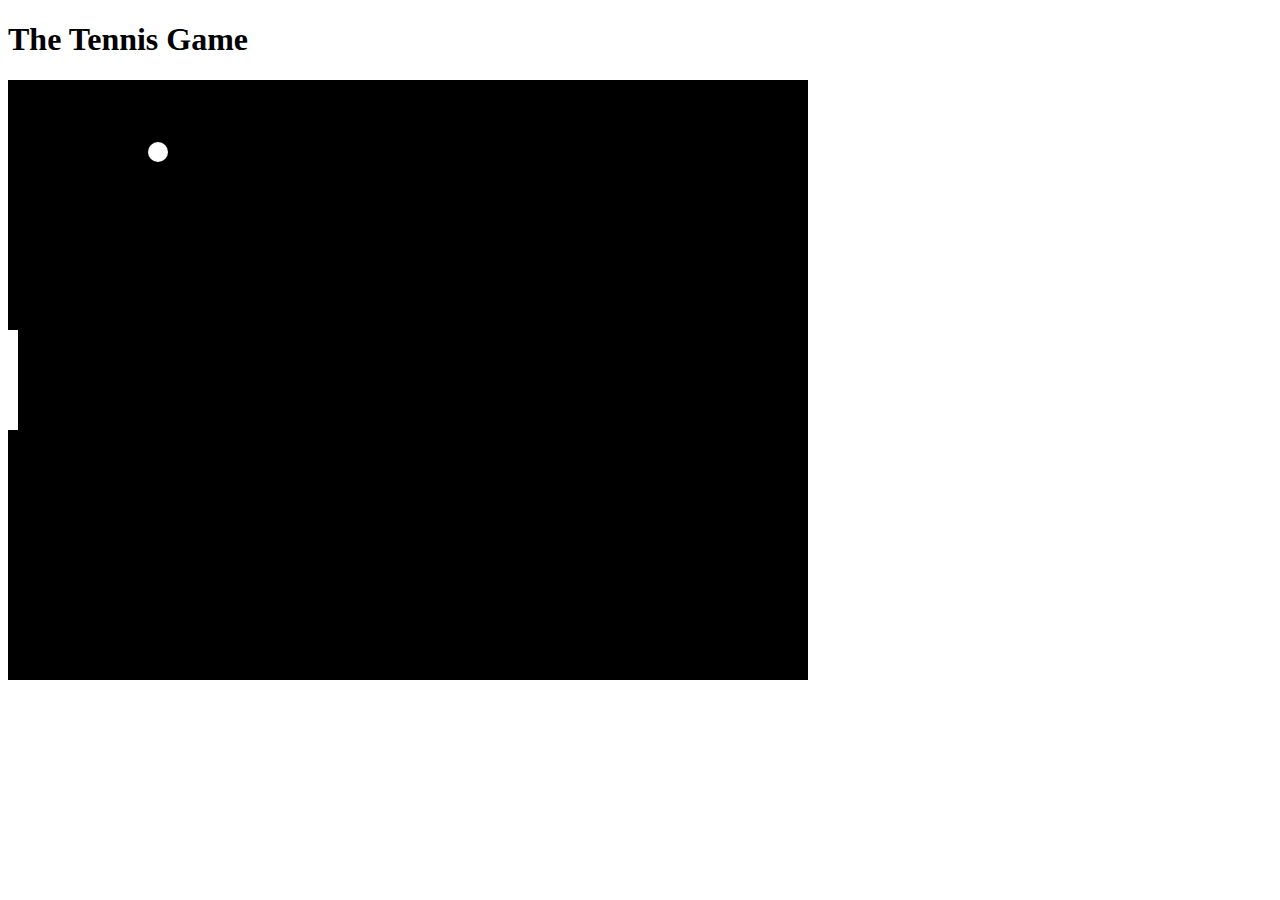
==== tennis.html @ 836c5ba5 "tennis game" ====
<!DOCTYPE html>
<html>
	<head>
		<meta http-equiv="Content-Type" content="text/html; charset=UTF-8" />
	</head>
	
	<body>
	
		<h1>The Tennis Game</h1>

		<canvas id="gameCanvas" width="800" height="600"></canvas>

		<script>

			var canvas;
			var canvasContext;
			var ballX = 50;
			var ballY = 12;
			var ballSpeedX = 5;
			var ballSpeedY = 3;
			
			var paddle1Y = 250;
			const PADDLE_HEIGHT = 100;
			
			function calculateMousePos(evt){
				var rect = canvas.getBoundingClientRect();
				var root = document.documentElement;
				var mouseX = evt.clientX - rect.left - root.scrollLeft;
				var mouseY = evt.clientY - rect.top - root.scrollTop;
				
				return{
					x:mouseX,
					y:mouseY
				};
			}
			
			window.onload = function() {
				canvas = document.getElementById('gameCanvas');
				canvasContext = canvas.getContext('2d');
				
				var framesPerSecond = 30;
				setInterval(callBoth, 1000/framesPerSecond);

				canvas.addEventListener('mousemove',
					function(evt){
						var mousePos = calculateMousePos(evt);
						paddle1Y = mousePos.y - (PADDLE_HEIGHT/2);
				});
			}
			
			function callBoth(){
			moveEverything();
			drawEverything();			
			}
			
			function moveEverything(){	
				ballX = ballX + ballSpeedX;
				ballY = ballY + ballSpeedY;
				
				if (ballX >= canvas.width || ballX <= 0) {
					ballSpeedX = -ballSpeedX;
				}
				if (ballY >= canvas.height || ballY <= 0) {
					ballSpeedY = -ballSpeedY;
				}
			}
			
			function drawEverything(){	
				//Canvas
				colorRect(0,0,canvas.width,canvas.height, 'black');
				
				//Left paddle
				colorRect(0,paddle1Y,10,PADDLE_HEIGHT, 'white');
				
				//The ball
				colorCircle(ballX, ballY, 10, 'white');
			}
			
			function colorCircle(centerX, centerY, radius, drawColor){
				canvasContext.fillStyle = drawColor;
				canvasContext.beginPath();
				canvasContext.arc(centerX, centerY, radius, 0, Math.PI*2, true);
				canvasContext.fill();
			}
			
			function colorRect(leftX, topY, widht, height, drawColor){
				canvasContext.fillStyle = drawColor;
				canvasContext.fillRect(leftX, topY, widht, height);
			}

			

		</script>

	</body>
</html>
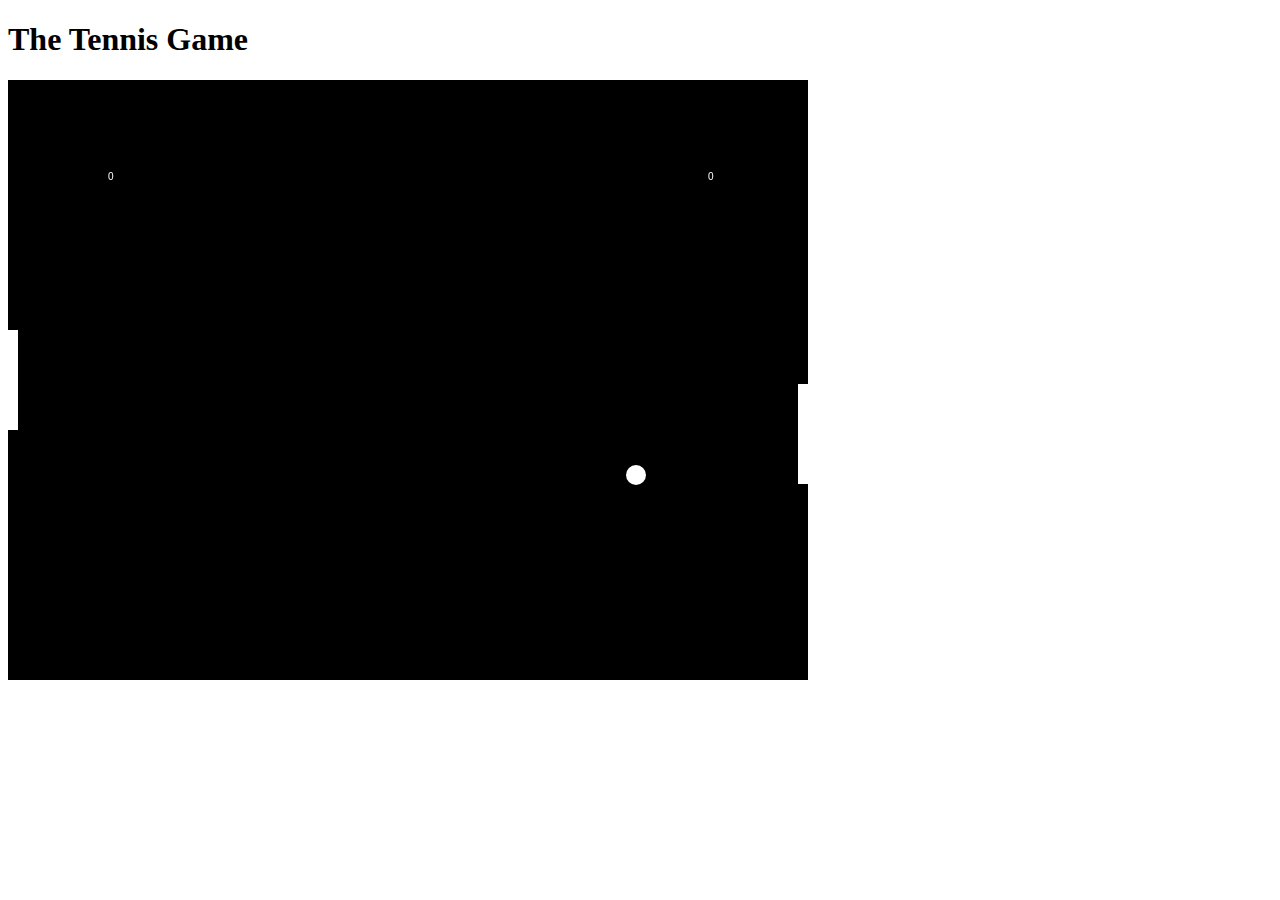
==== commit 780a28c9: "some improvements" ====
--- a/tennis.html
+++ b/tennis.html
@@ -14,13 +14,18 @@
 
 			var canvas;
 			var canvasContext;
-			var ballX = 50;
-			var ballY = 12;
-			var ballSpeedX = 5;
-			var ballSpeedY = 3;
+			var ballX = 400;
+			var ballY = 300;
+			var ballSpeedX = 12;
+			var ballSpeedY = 5;
 			
 			var paddle1Y = 250;
+			var paddle2Y = 250;
 			const PADDLE_HEIGHT = 100;
+			const PADDLE_WIDTH = 10;
+			
+			var player1Score = 0;
+			var player2Score = 0;
 			
 			function calculateMousePos(evt){
 				var rect = canvas.getBoundingClientRect();
@@ -49,20 +54,58 @@
 			}
 			
 			function callBoth(){
-			moveEverything();
-			drawEverything();			
+				moveEverything();
+				drawEverything();			
+			}
+			
+			function computerMovement() {
+				var paddle2YCenter = paddle2Y + (PADDLE_HEIGHT/2);
+				
+				if (paddle2YCenter < (ballY - 40)) {
+					paddle2Y += 6;
+				}
+				else {
+					paddle2Y -= 6;
+				}
 			}
 			
 			function moveEverything(){	
+				computerMovement();
+				
 				ballX = ballX + ballSpeedX;
 				ballY = ballY + ballSpeedY;
 				
-				if (ballX >= canvas.width || ballX <= 0) {
-					ballSpeedX = -ballSpeedX;
+				if (ballX <= 0) {
+					if (ballY > paddle1Y &&
+						ballY < paddle1Y + PADDLE_HEIGHT) {
+							ballSpeedX = -ballSpeedX;
+					}
+					else {
+						ballReset();
+						player2Score ++;
+					}	
 				}
+				
+				if (ballX >= canvas.width) {
+					if (ballY > paddle2Y &&
+						ballY < paddle2Y + PADDLE_HEIGHT) {
+							ballSpeedX = -ballSpeedX;
+					}
+					else {
+						ballReset();
+						player1Score ++;
+					}	
+				}
+				
 				if (ballY >= canvas.height || ballY <= 0) {
 					ballSpeedY = -ballSpeedY;
 				}
+			}
+			
+			function ballReset(){
+				ballSpeedX = -ballSpeedX;
+				ballX = canvas.width/2;
+				ballY = canvas.height/2;
 			}
 			
 			function drawEverything(){	
@@ -70,10 +113,17 @@
 				colorRect(0,0,canvas.width,canvas.height, 'black');
 				
 				//Left paddle
-				colorRect(0,paddle1Y,10,PADDLE_HEIGHT, 'white');
+				colorRect(0,paddle1Y,PADDLE_WIDTH,PADDLE_HEIGHT, 'white');
+				
+				//Right paddle
+				colorRect(canvas.width-PADDLE_WIDTH,paddle2Y,
+						PADDLE_WIDTH,PADDLE_HEIGHT, 'white');
 				
 				//The ball
 				colorCircle(ballX, ballY, 10, 'white');
+				
+				canvasContext.fillText(player1Score,100, 100);
+				canvasContext.fillText(player2Score,canvas.width-100, 100);
 			}
 			
 			function colorCircle(centerX, centerY, radius, drawColor){
